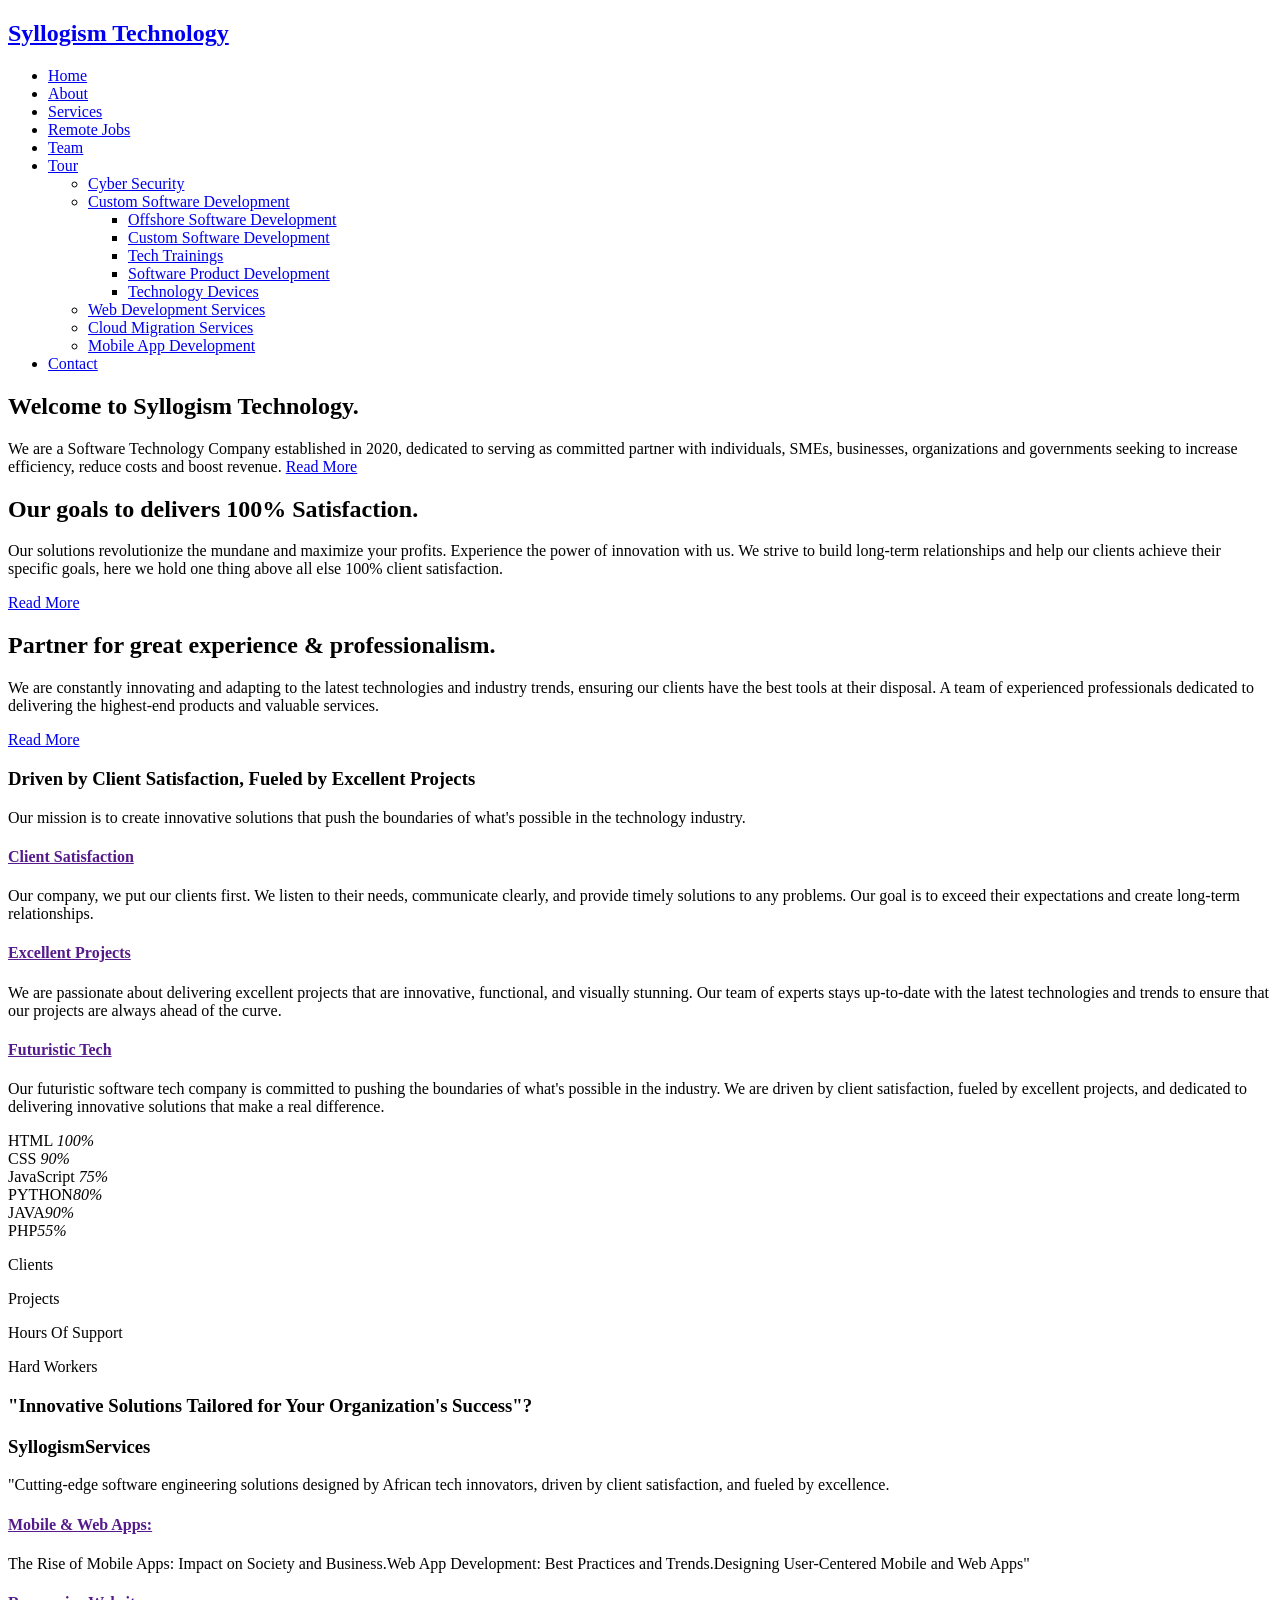
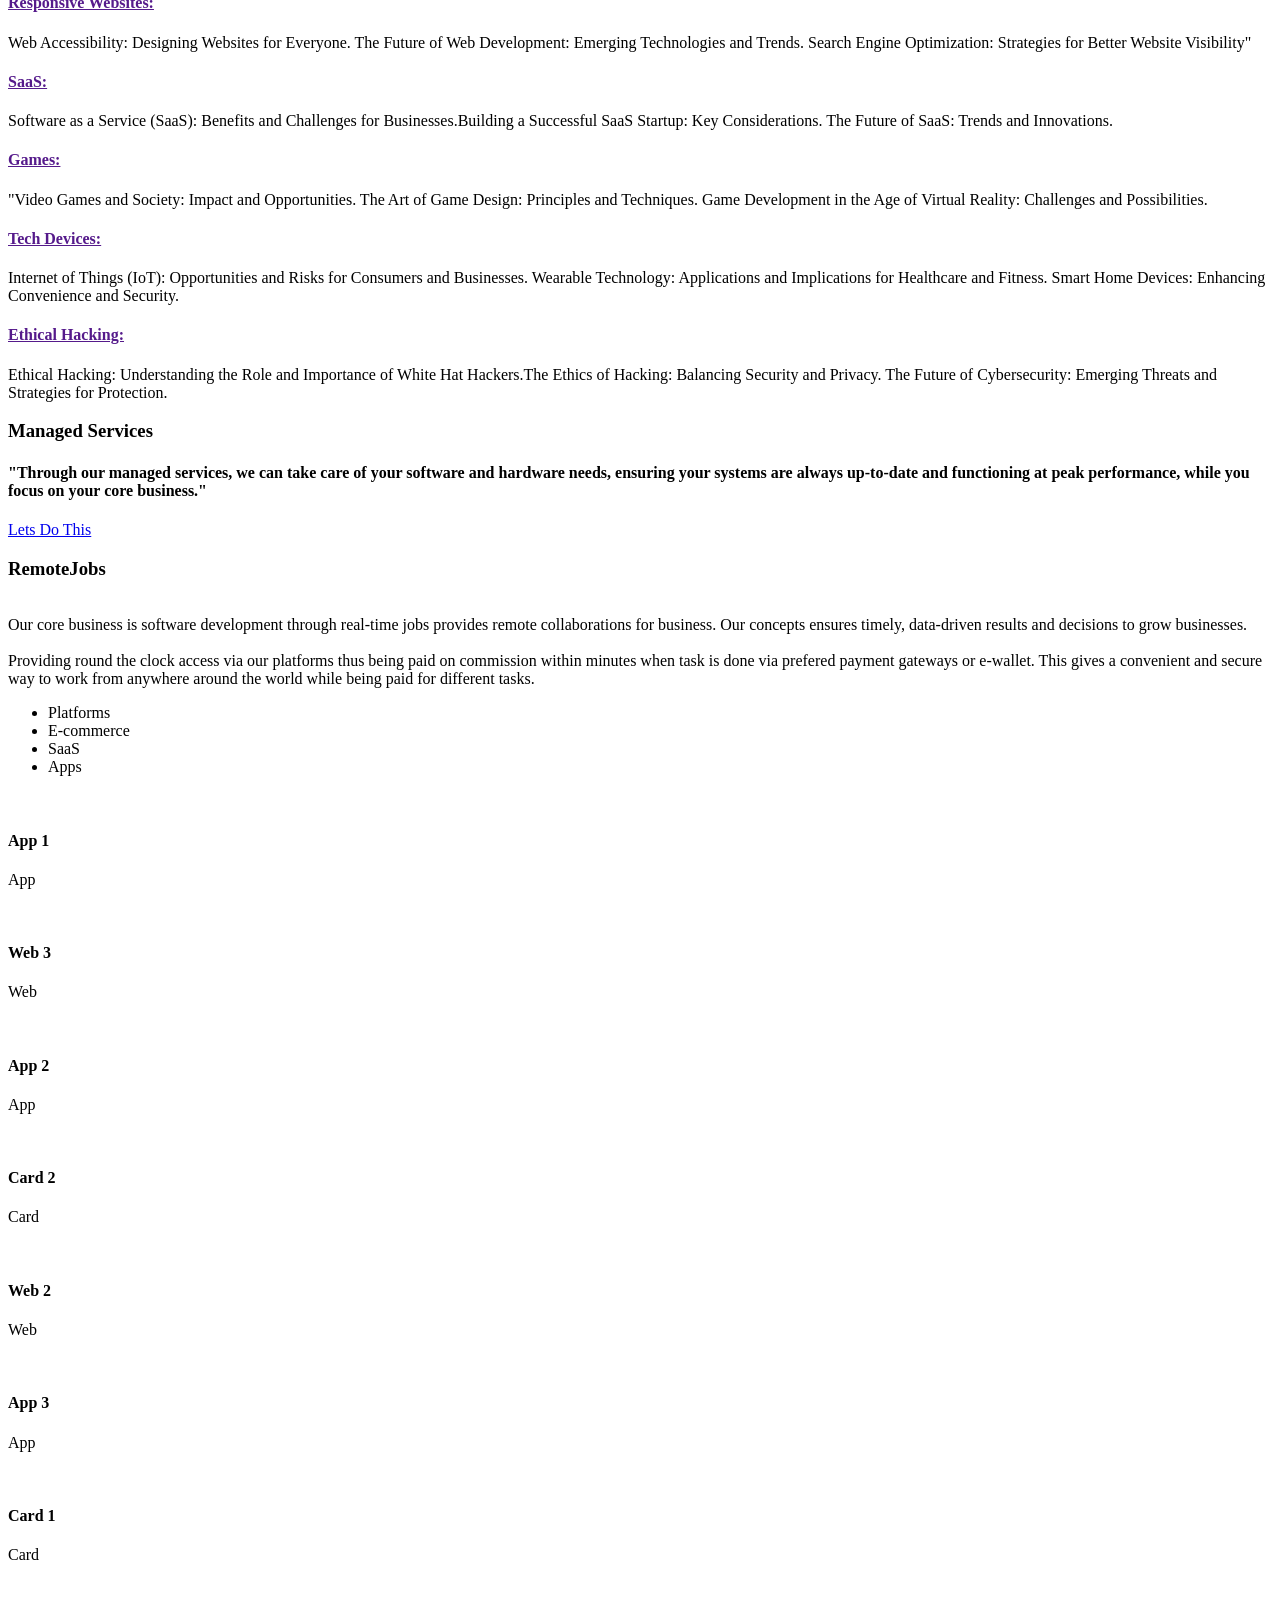
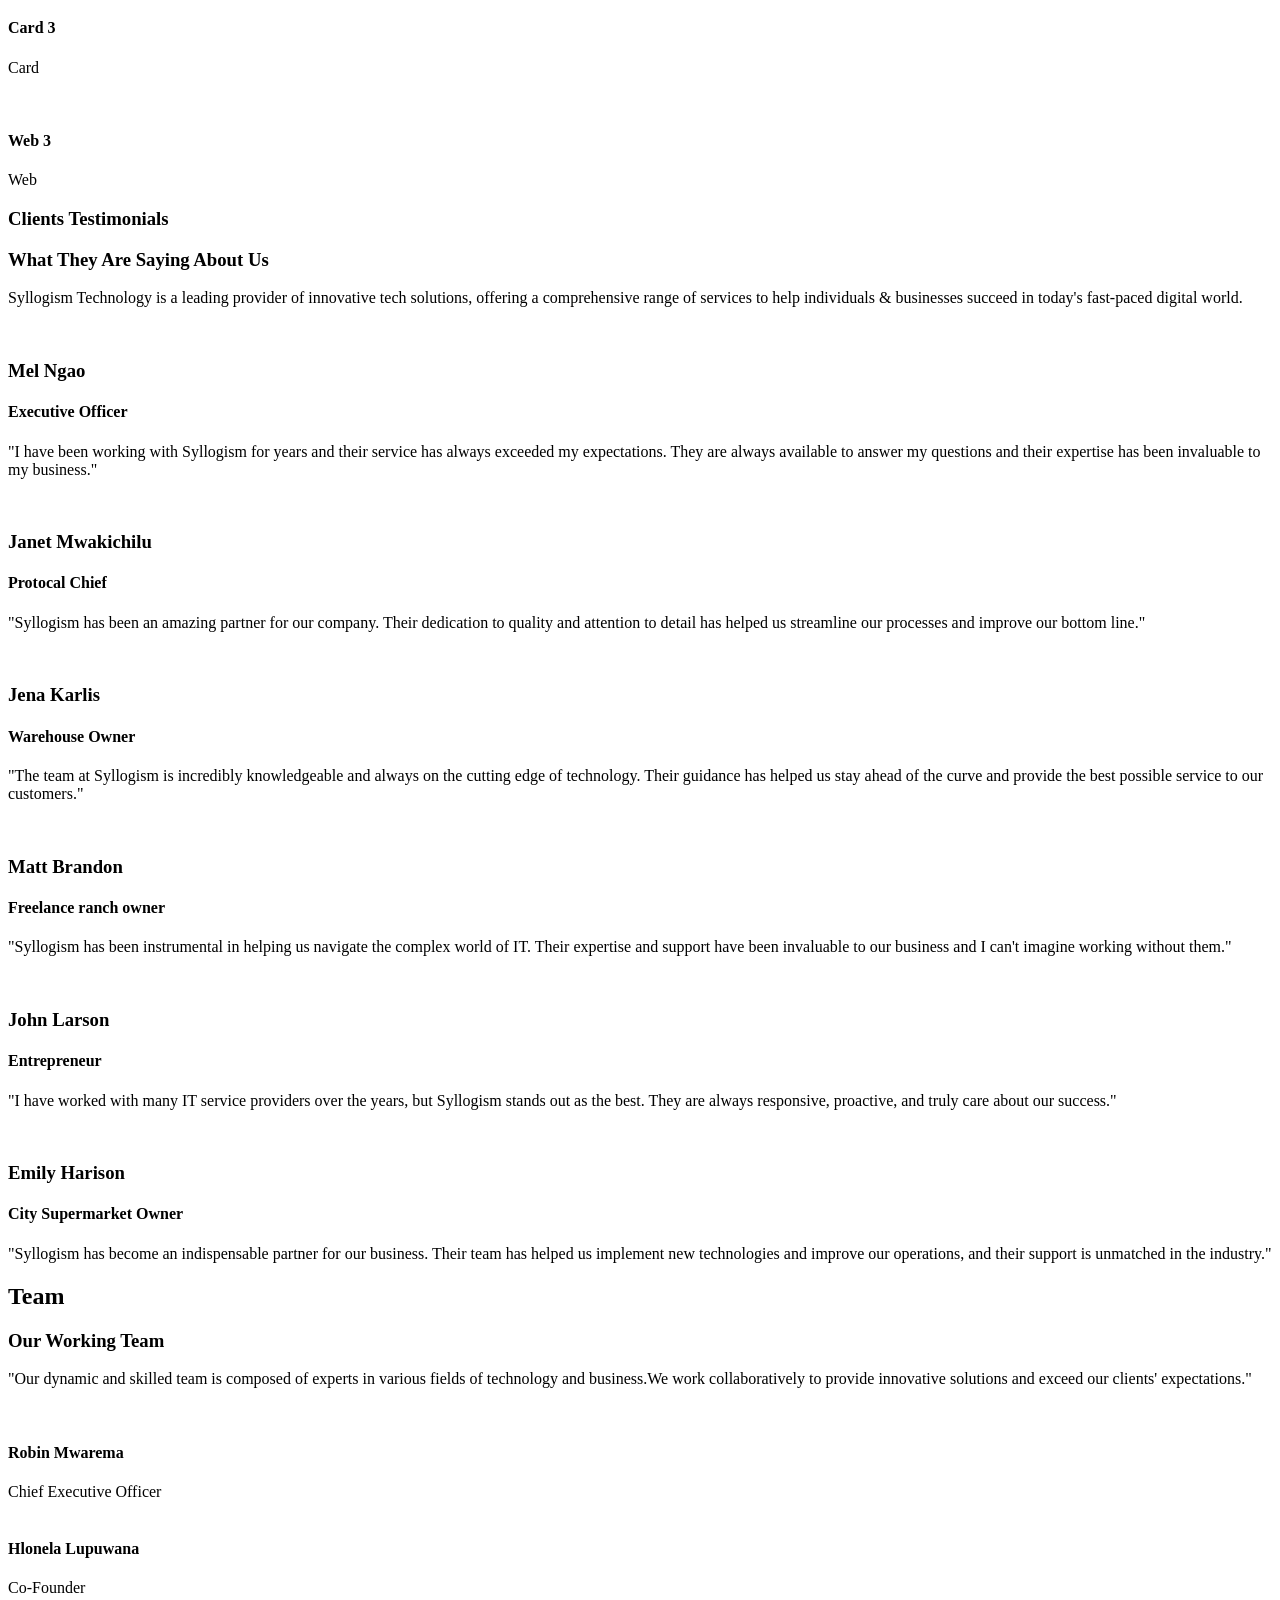
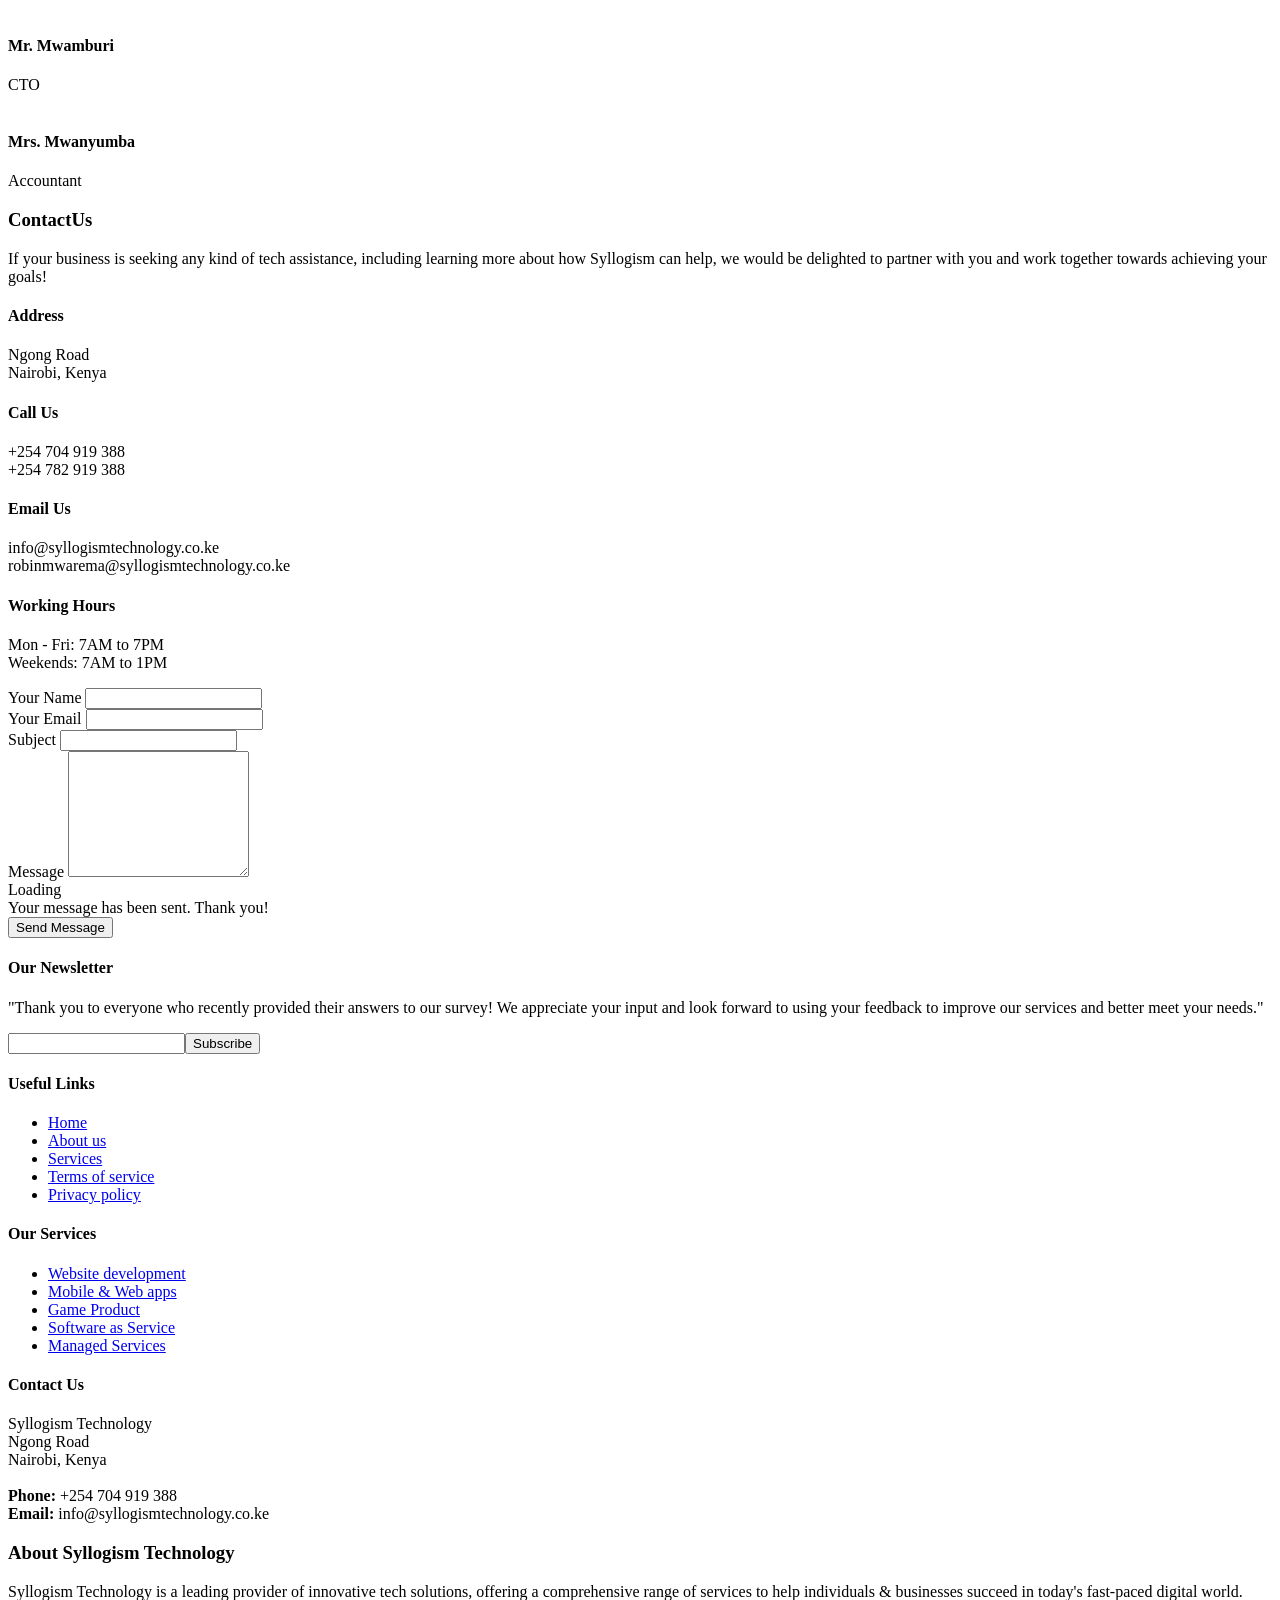
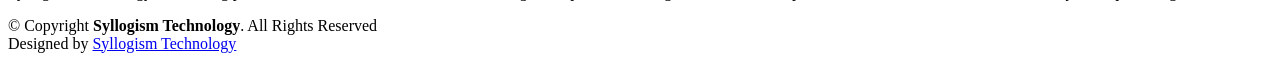
==== index.html @ 2cb55b5b "Add files via upload" ====
<!DOCTYPE html>
<html lang="en">

<head>
  <meta charset="utf-8">
  <meta content="width=device-width, initial-scale=1.0" name="viewport">

  <title>Syllogism Technology</title>
  <meta content="" name="description">
  <meta content="" name="keywords">

  <!-- Favicons -->
  <link href="assets/img/favicon.png" rel="icon">
  <link href="assets/img/apple-touch-icon.png" rel="apple-touch-icon">

  <!-- Google Fonts -->
  <link href="https://fonts.googleapis.com/css?family=Open+Sans:300,300i,400,400i,600,600i,700,700i|Raleway:300,300i,400,400i,500,500i,600,600i,700,700i|Poppins:300,300i,400,400i,500,500i,600,600i,700,700i" rel="stylesheet">

  <!-- Vendor CSS Files -->
  <link href="assets/vendor/animate.css/animate.min.css" rel="stylesheet">
  <link href="assets/vendor/bootstrap/css/bootstrap.min.css" rel="stylesheet">
  <link href="assets/vendor/bootstrap-icons/bootstrap-icons.css" rel="stylesheet">
  <link href="assets/vendor/boxicons/css/boxicons.min.css" rel="stylesheet">
  <link href="assets/vendor/glightbox/css/glightbox.min.css" rel="stylesheet">
  <link href="assets/vendor/remixicon/remixicon.css" rel="stylesheet">
  <link href="assets/vendor/swiper/swiper-bundle.min.css" rel="stylesheet">

  <!-- Template Main CSS File -->
  <link href="assets/css/style.css" rel="stylesheet">

  <!-- =======================================================
  * Template Name: Syllogism Technology
  * Updated: Mar 10 2023 with Bootstrap v5.2.3
  * Template URL: https://bootstrapmade.com/hidayah-free-simple-html-template-for-corporate/
  * Author: BootstrapMade.com
  * License: https://bootstrapmade.com/license/
  ======================================================== -->
</head>

<body>

  <!-- ======= Header ======= -->
  <header id="header" class="fixed-top header-inner-pages">
    <div class="container d-flex align-items-center justify-content-between">

      <h2 class="logo"><a href="index.html">Syllogism Technology</a></h2>
      <!-- Uncomment below if you prefer to use an image logo -->
      <!-- <a href="index.html" class="logo"><img src="assets/img/logo.png" alt="" class="img-fluid"></a>-->

      <nav id="navbar" class="navbar">
        <ul>
          <li><a class="nav-link scrollto active" href="#hero">Home</a></li>
          <li><a class="nav-link scrollto" href="#about">About</a></li>
          <li><a class="nav-link scrollto" href="#services">Services</a></li>
          <li><a class="nav-link  scrollto" href="#remote_jobs">Remote Jobs</a></li>
          <li><a class="nav-link scrollto" href="#team">Team</a></li>
          <li class="dropdown"><a href="#"><span>Tour</span> <i class="bi bi-chevron-down"></i></a>
            <ul>
              <li><a href="#">Cyber Security</a></li>
              <li class="dropdown"><a href="#"><span>Custom Software Development</span> <i class="bi bi-chevron-bar-left"></i></a>
                <ul>
                  <li><a href="#">Offshore Software Development</a></li>
                  <li><a href="#">Custom Software Development</a></li>
                  <li><a href="#">Tech Trainings</a></li>
                  <li><a href="#">Software Product Development</a></li>
                  <li><a href="#">Technology Devices</a></li>
                </ul>
              </li>
              <li><a href="#">Web Development Services</a></li>
              <li><a href="#">Cloud Migration Services</a></li>
              <li><a href="#">Mobile App Development</a></li>
            </ul>
          </li>
          <li><a class="nav-link scrollto" href="#contact">Contact</a></li>
        </ul>
        <i class="bi bi-list mobile-nav-toggle"></i>
      </nav><!-- .navbar -->

    </div>
  </header><!-- End Header -->

  <!-- ======= Hero Section ======= -->
  <section id="hero">
    <div id="heroCarousel" data-bs-interval="5000" class="carousel slide carousel-fade" data-bs-ride="carousel">

      <ol class="carousel-indicators" id="hero-carousel-indicators"></ol>

      <div class="carousel-inner" role="listbox">

        <!-- Slide 1 -->
        <div class="carousel-item active" style="background-image: url(assets/img/slide/slide-1.jpg)">
          <div class="carousel-container">
            <div class="container">
              <h2 class="animated fadeInDown">Welcome to Syllogism Technology.</h2>
              <p class="animated fadeInUp">We are a Software Technology Company established in 2020, dedicated to serving as committed partner with individuals, SMEs, businesses, organizations and governments seeking to increase efficiency, reduce costs and boost revenue.
              <a href="#about" class="btn-get-started animated fadeInUp scrollto">Read More</a>
            </div>
          </div>
        </div>

        <!-- Slide 2 -->
        <div class="carousel-item" style="background-image: url(assets/img/slide/slide-2.jpg)">
          <div class="carousel-container">
            <div class="container">
              <h2 class="animated fadeInDown">Our goals to delivers 100% Satisfaction.</h2>
              <p class="animated fadeInUp">Our solutions revolutionize the mundane and maximize your profits. Experience the power of innovation with us. We strive to build long-term relationships and help our clients achieve their specific goals, here we hold one thing above all else 100% client satisfaction.
              </p></p>
              <a href="#about" class="btn-get-started animated fadeInUp scrollto">Read More</a>
            </div>
          </div>
        </div>

        <!-- Slide 3 -->
        <div class="carousel-item" style="background-image: url(assets/img/slide/slide-3.jpg)">
          <div class="carousel-container">
            <div class="container">
              <h2 class="animated fadeInDown">Partner for great experience & professionalism.</h2>
              <p class="animated fadeInUp">We are constantly innovating and adapting to the latest technologies and industry trends, ensuring our clients have the best tools at their disposal. A team of experienced professionals dedicated to delivering the highest-end products and valuable services.
              </p>
              <a href="#about" class="btn-get-started animated fadeInUp scrollto">Read More</a>
            </div>
          </div>
        </div>

      </div>

      <a class="carousel-control-prev" href="#heroCarousel" role="button" data-bs-slide="prev">
        <span class="carousel-control-prev-icon bi bi-chevron-left" aria-hidden="true"></span>
      </a>
      <a class="carousel-control-next" href="#heroCarousel" role="button" data-bs-slide="next">
        <span class="carousel-control-next-icon bi bi-chevron-right" aria-hidden="true"></span>
      </a>

    </div>
  </section><!-- End Hero -->

  <main id="main">

    <!-- ======= About Section ======= -->
    <section id="about" class="about">
      <div class="container-fluid">

        <div class="row justify-content-center">
          <div class="col-xl-5 col-lg-6 video-box d-flex justify-content-center align-items-stretch position-relative">
            <a href="https://www.youtube.com/watch?v=wAmbDCJocJM" class="glightbox play-btn mb-4"></a>
          </div>

          <div class="col-xl-5 col-lg-6 icon-boxes d-flex flex-column align-items-stretch justify-content-center py-5 px-lg-5">
            <h3>Driven by Client Satisfaction, Fueled by Excellent Projects</h3>
            <p>Our mission is to create innovative solutions that push the boundaries of what's possible in the technology industry.</p>

            <div class="icon-box">
              <div class="icon"><i class="bx bx-fingerprint"></i></div>
              <h4 class="title"><a href="">Client Satisfaction</a></h4>
              <p class="description"> Our company, we put our clients first. We listen to their needs, communicate clearly, and provide timely solutions to any problems. Our goal is to exceed their expectations and create long-term relationships.</p>
            </div>

            <div class="icon-box">
              <div class="icon"><i class="bx bx-gift"></i></div>
              <h4 class="title"><a href="">Excellent Projects</a></h4>
              <p class="description">We are passionate about delivering excellent projects that are innovative, functional, and visually stunning. Our team of experts stays up-to-date with the latest technologies and trends to ensure that our projects are always ahead of the curve.</p>
            </div>

            <div class="icon-box">
              <div class="icon"><i class="bx bx-atom"></i></div>
              <h4 class="title"><a href="">Futuristic Tech</a></h4>
              <p class="description">Our futuristic software tech company is committed to pushing the boundaries of what's possible in the industry. We are driven by client satisfaction, fueled by excellent projects, and dedicated to delivering innovative solutions that make a real difference.</p>
            </div>

          </div>
        </div>

      </div>
    </section><!-- End About Section -->

    <!-- ======= Skills Section ======= -->
    <section id="skills" class="skills">
      <div class="container-fluid">

        <div class="row justify-content-center skills-content">

          <div class="col-xl-5 col-lg-6">

            <div class="progress">
              <span class="skill">HTML <i class="val">100%</i></span>
              <div class="progress-bar-wrap">
                <div class="progress-bar" role="progressbar" aria-valuenow="100" aria-valuemin="0" aria-valuemax="100"></div>
              </div>
            </div>

            <div class="progress">
              <span class="skill">CSS <i class="val">90%</i></span>
              <div class="progress-bar-wrap">
                <div class="progress-bar" role="progressbar" aria-valuenow="90" aria-valuemin="0" aria-valuemax="100"></div>
              </div>
            </div>

            <div class="progress">
              <span class="skill">JavaScript <i class="val">75%</i></span>
              <div class="progress-bar-wrap">
                <div class="progress-bar" role="progressbar" aria-valuenow="75" aria-valuemin="0" aria-valuemax="100"></div>
              </div>
            </div>

          </div>

          <div class="col-xl-5 col-lg-6">

            <div class="progress">
              <span class="skill">PYTHON<i class="val">80%</i></span>
              <div class="progress-bar-wrap">
                <div class="progress-bar" role="progressbar" aria-valuenow="80" aria-valuemin="0" aria-valuemax="100"></div>
              </div>
            </div>

            <div class="progress">
              <span class="skill">JAVA<i class="val">90%</i></span>
              <div class="progress-bar-wrap">
                <div class="progress-bar" role="progressbar" aria-valuenow="90" aria-valuemin="0" aria-valuemax="100"></div>
              </div>
            </div>

            <div class="progress">
              <span class="skill">PHP<i class="val">55%</i></span>
              <div class="progress-bar-wrap">
                <div class="progress-bar" role="progressbar" aria-valuenow="55" aria-valuemin="0" aria-valuemax="100"></div>
              </div>
            </div>

          </div>

        </div>

      </div>
    </section><!-- End Skills Section -->

    <!-- ======= Counts Section ======= -->
    <section id="counts" class="counts section-bg">
      <div class="container-fluid">

        <div class="row counters">

          <div class="col-lg-3 col-6 text-center">
            <span data-purecounter-start="0" data-purecounter-end="35" data-purecounter-duration="1" class="purecounter"></span>
            <p>Clients</p>
          </div>

          <div class="col-lg-3 col-6 text-center">
            <span data-purecounter-start="0" data-purecounter-end="35" data-purecounter-duration="1" class="purecounter"></span>
            <p>Projects</p>
          </div>

          <div class="col-lg-3 col-6 text-center">
            <span data-purecounter-start="0" data-purecounter-end="87K+" data-purecounter-duration="1" class="purecounter"></span>
            <p>Hours Of Support</p>
          </div>

          <div class="col-lg-3 col-6 text-center">
            <span data-purecounter-start="0" data-purecounter-end="15" data-purecounter-duration="1" class="purecounter"></span>
            <p>Hard Workers</p>
          </div>

        </div>

      </div>
    </section><!-- End Counts Section -->

    <!-- ======= Services Section ======= -->
    <section id="services" class="services">
      <div class="container-fluid">

        <div class="section-title">
          <h3>"Innovative Solutions Tailored for Your Organization's Success"?</h3>
          <h3>Syllogism<span>Services</span></h3>
          <p>"Cutting-edge software engineering solutions designed by African tech innovators, driven by client satisfaction, and fueled by excellence.</p>
        </div>

        <div class="row justify-content-center">
          <div class="col-xl-10">
            <div class="row">
              <div class="col-lg-4 col-md-6 icon-box">
                <div class="icon"><i class="ri-pie-chart-line"></i></div>
                <h4 class="title"><a href="">Mobile & Web Apps:</a></h4>
                <p class="description">The Rise of Mobile Apps: Impact on Society and Business.Web App Development: Best Practices and Trends.Designing User-Centered Mobile and Web Apps"</p>
              </div>
              <div class="col-lg-4 col-md-6 icon-box">
                <div class="icon"><i class="ri-stack-line"></i></div>
                <h4 class="title"><a href="">Responsive Websites:</a></h4>
                <p class="description">Web Accessibility: Designing Websites for Everyone. The Future of Web Development: Emerging Technologies and Trends. Search Engine Optimization: Strategies for Better Website Visibility"</p>
              </div>
              <div class="col-lg-4 col-md-6 icon-box">
                <div class="icon"><i class="ri-markup-line"></i></div>
                <h4 class="title"><a href="">SaaS:</a></h4>
                <p class="description">Software as a Service (SaaS): Benefits and Challenges for Businesses.Building a Successful SaaS Startup: Key Considerations. The Future of SaaS: Trends and Innovations.</p>
              </div>
              <div class="col-lg-4 col-md-6 icon-box">
                <div class="icon"><i class="ri-shape-line"></i></div>
                <h4 class="title"><a href="">Games:</a></h4>
                <p class="description">"Video Games and Society: Impact and Opportunities. The Art of Game Design: Principles and Techniques. Game Development in the Age of Virtual Reality: Challenges and Possibilities.</p>
              </div>
              <div class="col-lg-4 col-md-6 icon-box">
                <div class="icon"><i class="ri-fingerprint-line"></i></div>
                <h4 class="title"><a href="">Tech Devices:</a></h4>
                <p class="description">Internet of Things (IoT): Opportunities and Risks for Consumers and Businesses. Wearable Technology: Applications and Implications for Healthcare and Fitness. Smart Home Devices: Enhancing Convenience and Security.</p>
              </div>
              <div class="col-lg-4 col-md-6 icon-box">
                <div class="icon"><i class="ri-body-scan-line"></i></div>
                <h4 class="title"><a href="">Ethical Hacking:</a></h4>
                <p class="description">Ethical Hacking: Understanding the Role and Importance of White Hat Hackers.The Ethics of Hacking: Balancing Security and Privacy. The Future of Cybersecurity: Emerging Threats and Strategies for Protection.</p>
              </div>
            </div>
          </div>
        </div>

      </div>
    </section><!-- End Services Section -->

    <!-- ======= Cta Section ======= -->
    <section id="cta" class="cta">
      <div class="container">

        <div class="text-center">
          <h3>Managed Services</h3>
          <h4>
          <p>"Through our managed services, we can take care of your software and hardware needs, ensuring your systems are always up-to-date and functioning at peak performance, while you focus on your core business."</p>
          </h4>
          <a class="cta-btn" href="#">Lets Do This</a>
        </div>

      </div>
    </section><!-- End Cta Section -->

    <!-- ======= Portfolio Section ======= -->
    <section id="portfolio" class="portfolio">
      <div class="container-fluid">

        <div class="section-title">
          <h3></h3>
          <h3>Remote<span>Jobs</span></h3>
          <br>Our core business is software development through real-time jobs provides remote collaborations for business. Our concepts ensures timely, data-driven results and decisions to grow businesses.<br></br>Providing round the clock access via our platforms thus being paid on commission within minutes when task is done via prefered payment gateways or e-wallet. This gives a convenient and secure way to work from anywhere around the world while being paid for different tasks.</p>
        </div>

        <div class="row">
          <div class="col-lg-12 d-flex justify-content-center">
            <ul id="portfolio-flters">
              <li data-filter="*" class="filter-active">Platforms</li>
              <li data-filter=".filter-app">E-commerce</li>
              <li data-filter=".filter-card">SaaS</li>
              <li data-filter=".filter-web">Apps</li>
            </ul>
          </div>
        </div>

        <div class="row portfolio-container justify-content-center">

          <div class="col-xl-10">
            <div class="row">

              <div class="col-xl-3 col-lg-4 col-md-6 portfolio-item filter-app">
                <div class="portfolio-wrap">
                  <img src="assets/img/portfolio/portfolio-1.jpg" class="img-fluid" alt="">
                  <div class="portfolio-info">
                    <h4>App 1</h4>
                    <p>App</p>
                    <div class="portfolio-links">
                      <a href="assets/img/portfolio/portfolio-1.jpg" data-gallery="portfolioGallery" class="portfolio-lightbox" title="App 1"><i class="bx bx-plus"></i></a>
                      <a href="portfolio-details.html" title="More Details"><i class="bx bx-link"></i></a>
                    </div>
                  </div>
                </div>
              </div><!-- End portfolio item -->

              <div class="col-xl-3 col-lg-4 col-md-6 portfolio-item filter-web">
                <div class="portfolio-wrap">
                  <img src="assets/img/portfolio/portfolio-2.jpg" class="img-fluid" alt="">
                  <div class="portfolio-info">
                    <h4>Web 3</h4>
                    <p>Web</p>
                    <div class="portfolio-links">
                      <a href="assets/img/portfolio/portfolio-2.jpg" data-gallery="portfolioGallery" class="portfolio-lightbox" title="Web 3"><i class="bx bx-plus"></i></a>
                      <a href="portfolio-details.html" title="More Details"><i class="bx bx-link"></i></a>
                    </div>
                  </div>
                </div>
              </div><!-- End portfolio item -->

              <div class="col-xl-3 col-lg-4 col-md-6 portfolio-item filter-app">
                <div class="portfolio-wrap">
                  <img src="assets/img/portfolio/portfolio-3.jpg" class="img-fluid" alt="">
                  <div class="portfolio-info">
                    <h4>App 2</h4>
                    <p>App</p>
                    <div class="portfolio-links">
                      <a href="assets/img/portfolio/portfolio-3.jpg" data-gallery="portfolioGallery" class="portfolio-lightbox" title="App 2"><i class="bx bx-plus"></i></a>
                      <a href="portfolio-details.html" title="More Details"><i class="bx bx-link"></i></a>
                    </div>
                  </div>
                </div>
              </div><!-- End portfolio item -->

              <div class="col-xl-3 col-lg-4 col-md-6 portfolio-item filter-card">
                <div class="portfolio-wrap">
                  <img src="assets/img/portfolio/portfolio-4.jpg" class="img-fluid" alt="">
                  <div class="portfolio-info">
                    <h4>Card 2</h4>
                    <p>Card</p>
                    <div class="portfolio-links">
                      <a href="assets/img/portfolio/portfolio-4.jpg" data-gallery="portfolioGallery" class="portfolio-lightbox" title="Card 2"><i class="bx bx-plus"></i></a>
                      <a href="portfolio-details.html" title="More Details"><i class="bx bx-link"></i></a>
                    </div>
                  </div>
                </div>
              </div><!-- End portfolio item -->

              <div class="col-xl-3 col-lg-4 col-md-6 portfolio-item filter-web">
                <div class="portfolio-wrap">
                  <img src="assets/img/portfolio/portfolio-5.jpg" class="img-fluid" alt="">
                  <div class="portfolio-info">
                    <h4>Web 2</h4>
                    <p>Web</p>
                    <div class="portfolio-links">
                      <a href="assets/img/portfolio/portfolio-5.jpg" data-gallery="portfolioGallery" class="portfolio-lightbox" title="Web 2"><i class="bx bx-plus"></i></a>
                      <a href="portfolio-details.html" title="More Details"><i class="bx bx-link"></i></a>
                    </div>
                  </div>
                </div>
              </div><!-- End portfolio item -->

              <div class="col-xl-3 col-lg-4 col-md-6 portfolio-item filter-app">
                <div class="portfolio-wrap">
                  <img src="assets/img/portfolio/portfolio-6.jpg" class="img-fluid" alt="">
                  <div class="portfolio-info">
                    <h4>App 3</h4>
                    <p>App</p>
                    <div class="portfolio-links">
                      <a href="assets/img/portfolio/portfolio-6.jpg" data-gallery="portfolioGallery" class="portfolio-lightbox" title="App 3"><i class="bx bx-plus"></i></a>
                      <a href="portfolio-details.html" title="More Details"><i class="bx bx-link"></i></a>
                    </div>
                  </div>
                </div>
              </div><!-- End portfolio item -->

              <div class="col-xl-3 col-lg-4 col-md-6 portfolio-item filter-card">
                <div class="portfolio-wrap">
                  <img src="assets/img/portfolio/portfolio-7.jpg" class="img-fluid" alt="">
                  <div class="portfolio-info">
                    <h4>Card 1</h4>
                    <p>Card</p>
                    <div class="portfolio-links">
                      <a href="assets/img/portfolio/portfolio-7.jpg" data-gallery="portfolioGallery" class="portfolio-lightbox" title="Card 1"><i class="bx bx-plus"></i></a>
                      <a href="portfolio-details.html" title="More Details"><i class="bx bx-link"></i></a>
                    </div>
                  </div>
                </div>
              </div><!-- End portfolio item -->

              <div class="col-xl-3 col-lg-4 col-md-6 portfolio-item filter-card">
                <div class="portfolio-wrap">
                  <img src="assets/img/portfolio/portfolio-8.jpg" class="img-fluid" alt="">
                  <div class="portfolio-info">
                    <h4>Card 3</h4>
                    <p>Card</p>
                    <div class="portfolio-links">
                      <a href="assets/img/portfolio/portfolio-8.jpg" data-gallery="portfolioGallery" class="portfolio-lightbox" title="Card 3"><i class="bx bx-plus"></i></a>
                      <a href="portfolio-details.html" title="More Details"><i class="bx bx-link"></i></a>
                    </div>
                  </div>
                </div>
              </div><!-- End portfolio item -->

              <div class="col-xl-3 col-lg-4 col-md-6 portfolio-item filter-web">
                <div class="portfolio-wrap">
                  <img src="assets/img/portfolio/portfolio-9.jpg" class="img-fluid" alt="">
                  <div class="portfolio-info">
                    <h4>Web 3</h4>
                    <p>Web</p>
                    <div class="portfolio-links">
                      <a href="assets/img/portfolio/portfolio-9.jpg" data-gallery="portfolioGallery" class="portfolio-lightbox" title="Web 3"><i class="bx bx-plus"></i></a>
                      <a href="portfolio-details.html" title="More Details"><i class="bx bx-link"></i></a>
                    </div>
                  </div>
                </div>
              </div><!-- End portfolio item -->

            </div>
          </div>

        </div>

      </div>
    </section><!-- End Portfolio Section -->

    <!-- ======= Testimonials Section ======= -->
    <section id="testimonials" class="testimonials section-bg">
      <div class="container-fluid">

        <div class="section-title">
          <h3>Clients Testimonials</h3>
          <h3>What They <span>Are Saying</span> About Us</h3>
          <p>Syllogism Technology is a leading provider of innovative tech solutions, offering a comprehensive range of services to help individuals & businesses succeed in today's fast-paced digital world.</p>
        </div>

        <div class="row justify-content-center">
          <div class="col-xl-10">

            <div class="row">

              <div class="col-lg-6">
                <div class="testimonial-item">
                  <img src="assets/img/testimonials/testimonials-1.jpg" class="testimonial-img" alt="">
                  <h3>Mel Ngao</h3>
                  <h4>Executive Officer</h4>
                  <p>
                    <i class="bx bxs-quote-alt-left quote-icon-left"></i>
                    "I have been working with Syllogism for years and their service has always exceeded my expectations. They are always available to answer my questions and their expertise has been invaluable to my business."
                  </p>
                </div>
              </div><!-- End testimonial-item -->

              <div class="col-lg-6">
                <div class="testimonial-item mt-4 mt-lg-0">
                  <img src="assets/img/testimonials/testimonials-2.jpg" class="testimonial-img" alt="">
                  <h3>Janet Mwakichilu</h3>
                  <h4>Protocal Chief</h4>
                  <p>
                    <i class="bx bxs-quote-alt-left quote-icon-left"></i>
                    "Syllogism has been an amazing partner for our company. Their dedication to quality and attention to detail has helped us streamline our processes and improve our bottom line."
                    <i class="bx bxs-quote-alt-right quote-icon-right"></i>
                  </p>
                </div>
              </div><!-- End testimonial-item -->

              <div class="col-lg-6">
                <div class="testimonial-item mt-4">
                  <img src="assets/img/testimonials/testimonials-3.jpg" class="testimonial-img" alt="">
                  <h3>Jena Karlis</h3>
                  <h4>Warehouse Owner</h4>
                  <p>
                    <i class="bx bxs-quote-alt-left quote-icon-left"></i>
                    "The team at Syllogism is incredibly knowledgeable and always on the cutting edge of technology. Their guidance has helped us stay ahead of the curve and provide the best possible service to our customers."
                    <i class="bx bxs-quote-alt-right quote-icon-right"></i>
                  </p>
                </div>
              </div><!-- End testimonial-item -->

              <div class="col-lg-6">
                <div class="testimonial-item mt-4">
                  <img src="assets/img/testimonials/testimonials-4.jpg" class="testimonial-img" alt="">
                  <h3>Matt Brandon</h3>
                  <h4>Freelance ranch owner</h4>
                  <p>
                    <i class="bx bxs-quote-alt-left quote-icon-left"></i>
                    "Syllogism has been instrumental in helping us navigate the complex world of IT. Their expertise and support have been invaluable to our business and I can't imagine working without them."
                    <i class="bx bxs-quote-alt-right quote-icon-right"></i>
                  </p>
                </div>
              </div><!-- End testimonial-item -->

              <div class="col-lg-6">
                <div class="testimonial-item mt-4">
                  <img src="assets/img/testimonials/testimonials-5.jpg" class="testimonial-img" alt="">
                  <h3>John Larson</h3>
                  <h4>Entrepreneur</h4>
                  <p>
                    <i class="bx bxs-quote-alt-left quote-icon-left"></i>
                    "I have worked with many IT service providers over the years, but Syllogism stands out as the best. They are always responsive, proactive, and truly care about our success."
                    <i class="bx bxs-quote-alt-right quote-icon-right"></i>
                  </p>
                </div>
              </div><!-- End testimonial-item -->

              <div class="col-lg-6">
                <div class="testimonial-item mt-4">
                  <img src="assets/img/testimonials/testimonials-6.jpg" class="testimonial-img" alt="">
                  <h3>Emily Harison</h3>
                  <h4>City Supermarket Owner</h4>
                  <p>
                    <i class="bx bxs-quote-alt-left quote-icon-left"></i>
                    "Syllogism has become an indispensable partner for our business. Their team has helped us implement new technologies and improve our operations, and their support is unmatched in the industry."
                    <i class="bx bxs-quote-alt-right quote-icon-right"></i>
                  </p>
                </div>
              </div><!-- End testimonial-item -->

            </div>
          </div>
        </div>

      </div>
    </section><!-- End Testimonials Section -->

    <!-- ======= Team Section ======= -->
    <section id="team" class="team">
      <div class="container-fluid">

        <div class="section-title">
          <h2>Team</h2>
          <h3>Our Working <span>Team</span></h3>
          <p>"Our dynamic and skilled team is composed of experts in various fields of technology and business.We work collaboratively to provide innovative solutions and exceed our clients' expectations."</p>
        </div>

        <div class="row justify-content-center">
          <div class="col-xl-10">
            <div class="row">

              <div class="col-xl-3 col-lg-4 col-md-6">
                <div class="member">
                  <img src="assets/img/team/team-1.jpg" class="img-fluid" alt="">
                  <div class="member-info">
                    <div class="member-info-content">
                      <h4>Robin Mwarema</h4>
                      <span>Chief Executive Officer</span>
                    </div>
                    <div class="social">
                      <a href=""><i class="bi bi-twitter"></i></a>
                      <a href=""><i class="bi bi-facebook"></i></a>
                      <a href=""><i class="bi bi-instagram"></i></a>
                      <a href=""><i class="bi bi-linkedin"></i></a>
                    </div>
                  </div>
                </div>
              </div> <!-- End Member Item -->

              <div class="col-xl-3 col-lg-4 col-md-6" data-wow-delay="0.1s">
                <div class="member">
                  <img src="assets/img/team/team-2.jpg" class="img-fluid" alt="">
                  <div class="member-info">
                    <div class="member-info-content">
                      <h4>Hlonela Lupuwana</h4>
                      <span>Co-Founder</span>
                    </div>
                    <div class="social">
                      <a href=""><i class="bi bi-twitter"></i></a>
                      <a href=""><i class="bi bi-facebook"></i></a>
                      <a href=""><i class="bi bi-instagram"></i></a>
                      <a href=""><i class="bi bi-linkedin"></i></a>
                    </div>
                  </div>
                </div>
              </div> <!-- End Member Item -->

              <div class="col-xl-3 col-lg-4 col-md-6" data-wow-delay="0.2s">
                <div class="member">
                  <img src="assets/img/team/team-3.jpg" class="img-fluid" alt="">
                  <div class="member-info">
                    <div class="member-info-content">
                      <h4>Mr. Mwamburi</h4>
                      <span>CTO</span>
                    </div>
                    <div class="social">
                      <a href=""><i class="bi bi-twitter"></i></a>
                      <a href=""><i class="bi bi-facebook"></i></a>
                      <a href=""><i class="bi bi-instagram"></i></a>
                      <a href=""><i class="bi bi-linkedin"></i></a>
                    </div>
                  </div>
                </div>
              </div> <!-- End Member Item -->

              <div class="col-xl-3 col-lg-4 col-md-6" data-wow-delay="0.3s">
                <div class="member">
                  <img src="assets/img/team/team-4.jpg" class="img-fluid" alt="">
                  <div class="member-info">
                    <div class="member-info-content">
                      <h4>Mrs. Mwanyumba</h4>
                      <span>Accountant</span>
                    </div>
                    <div class="social">
                      <a href=""><i class="bi bi-twitter"></i></a>
                      <a href=""><i class="bi bi-facebook"></i></a>
                      <a href=""><i class="bi bi-instagram"></i></a>
                      <a href=""><i class="bi bi-linkedin"></i></a>
                    </div>
                  </div>
                </div>
              </div> <!-- End Member Item -->

            </div>
          </div>
        </div>

      </div>
    </section><!-- End Team Section -->

    <!-- ======= Contact Section ======= -->
    <section id="contact" class="contact section-bg">
      <div class="container-fluid">

        <div class="section-title">
          <h3></h3>
          <h3>Contact<span>Us</span></h3>
          <p>If your business is seeking any kind of tech assistance, including learning more about how Syllogism can help, we would be delighted to partner with you and work together towards achieving your goals!</p>
        </div>

        <div class="row justify-content-center">
          <div class="col-xl-10">
            <div class="row">

              <div class="col-lg-6">

                <div class="row justify-content-center">

                  <div class="col-md-6 info d-flex flex-column align-items-stretch">
                    <i class="bx bx-map"></i>
                    <h4>Address</h4>
                    <p>Ngong Road<br>Nairobi, Kenya</p>
                  </div>
                  <div class="col-md-6 info d-flex flex-column align-items-stretch">
                    <i class="bx bx-phone"></i>
                    <h4>Call Us</h4>
                    <p>+254 704 919 388<br>+254 782 919 388</p>
                  </div>
                  <div class="col-md-6 info d-flex flex-column align-items-stretch">
                    <i class="bx bx-envelope"></i>
                    <h4>Email Us</h4>
                    <p>info@syllogismtechnology.co.ke<br>robinmwarema@syllogismtechnology.co.ke</p>
                  </div>
                  <div class="col-md-6 info d-flex flex-column align-items-stretch">
                    <i class="bx bx-time-five"></i>
                    <h4>Working Hours</h4>
                    <p>Mon - Fri: 7AM to 7PM<br>Weekends: 7AM to 1PM</p>
                  </div>

                </div>

              </div>

              <div class="col-lg-6">
                <form action="forms/contact.php" method="post" role="form" class="php-email-form">
                  <div class="row">
                    <div class="col-md-6 form-group">
                      <label for="name">Your Name</label>
                      <input type="text" name="name" class="form-control" id="name" required>
                    </div>
                    <div class="col-md-6 form-group mt-3 mt-md-0">
                      <label for="email">Your Email</label>
                      <input type="email" class="form-control" name="email" id="email" required>
                    </div>
                  </div>
                  <div class="form-group mt-3">
                    <label for="subject">Subject</label>
                    <input type="text" class="form-control" name="subject" id="subject" required>
                  </div>
                  <div class="form-group mt-3">
                    <label for="message">Message</label>
                    <textarea class="form-control" name="message" rows="8" required></textarea>
                  </div>
                  <div class="my-3">
                    <div class="loading">Loading</div>
                    <div class="error-message"></div>
                    <div class="sent-message">Your message has been sent. Thank you!</div>
                  </div>
                  <div class="text-center"><button type="submit">Send Message</button></div>
                </form>
              </div>

            </div>
          </div>
        </div>

      </div>
    </section><!-- End Contact Section -->

  </main><!-- End #main -->

  <!-- ======= Footer ======= -->
  <footer id="footer">

    <div class="footer-newsletter">
      <div class="container">
        <div class="row">
          <div class="col-lg-6">
            <h4>Our Newsletter</h4>
            <p>"Thank you to everyone who recently provided their answers to our survey! We appreciate your input and look forward to using your feedback to improve our services and better meet your needs."</p>
          </div>
          <div class="col-lg-6">
            <form action="" method="post">
              <input type="email" name="email"><input type="submit" value="Subscribe">
            </form>
          </div>
        </div>
      </div>
    </div>

    <div class="footer-top">
      <div class="container-fluid">
        <div class="row justify-content-center">
          <div class="col-xl-10">
            <div class="row">

              <div class="col-lg-3 col-md-6 footer-links">
                <h4>Useful Links</h4>
                <ul>
                  <li><i class="bx bx-chevron-right"></i> <a href="#">Home</a></li>
                  <li><i class="bx bx-chevron-right"></i> <a href="#">About us</a></li>
                  <li><i class="bx bx-chevron-right"></i> <a href="#">Services</a></li>
                  <li><i class="bx bx-chevron-right"></i> <a href="#">Terms of service</a></li>
                  <li><i class="bx bx-chevron-right"></i> <a href="#">Privacy policy</a></li>
                </ul>
              </div>

              <div class="col-lg-3 col-md-6 footer-links">
                <h4>Our Services</h4>
                <ul>
                  <li><i class="bx bx-chevron-right"></i> <a href="#">Website development</a></li>
                  <li><i class="bx bx-chevron-right"></i> <a href="#">Mobile & Web apps</a></li>
                  <li><i class="bx bx-chevron-right"></i> <a href="#">Game Product</a></li>
                  <li><i class="bx bx-chevron-right"></i> <a href="#">Software as Service</a></li>
                  <li><i class="bx bx-chevron-right"></i> <a href="#">Managed Services</a></li>
                </ul>
              </div>

              <div class="col-lg-3 col-md-6 footer-contact">
                <h4>Contact Us</h4>
                <p>
                  Syllogism Technology<br>
                  Ngong Road<br>
                  Nairobi, Kenya <br><br>
                  <strong>Phone:</strong> +254 704 919 388<br>
                  <strong>Email:</strong> info@syllogismtechnology.co.ke<br>
                </p>

              </div>

              <div class="col-lg-3 col-md-6 footer-info">
                <h3>About Syllogism Technology</h3>
                <p>Syllogism Technology is a leading provider of innovative tech solutions, offering a comprehensive range of services to help individuals & businesses succeed in today's fast-paced digital world.</p>
                <div class="social-links mt-3">
                  <a href="#" class="twitter"><i class="bx bxl-twitter"></i></a>
                  <a href="#" class="facebook"><i class="bx bxl-facebook"></i></a>
                  <a href="#" class="instagram"><i class="bx bxl-instagram"></i></a>
                  <a href="#" class="google-plus"><i class="bx bxl-skype"></i></a>
                  <a href="#" class="linkedin"><i class="bx bxl-linkedin"></i></a>
                </div>
              </div>

            </div>
          </div>
        </div>
      </div>
    </div>

    <div class="container">
      <div class="copyright">
        &copy; Copyright <strong><span>Syllogism Technology</span></strong>. All Rights Reserved
      </div>
      <div class="credits">
        <!-- All the links in the footer should remain intact. -->
        <!-- You can delete the links only if you purchased the pro version. -->
        <!-- Licensing information: https://bootstrapmade.com/license/ -->
        <!-- Purchase the pro version with working PHP/AJAX contact form: https://bootstrapmade.com/hidayah-free-simple-html-template-for-corporate/ -->
        Designed by <a href="https://bootstrapmade.com/">Syllogism Technology</a>
      </div>
    </div>
  </footer><!-- End Footer -->

  <div id="preloader"></div>
  <a href="#" class="back-to-top d-flex align-items-center justify-content-center"><i class="bi bi-arrow-up-short"></i></a>

  <!-- Vendor JS Files -->
  <script src="assets/vendor/purecounter/purecounter_vanilla.js"></script>
  <script src="assets/vendor/bootstrap/js/bootstrap.bundle.min.js"></script>
  <script src="assets/vendor/glightbox/js/glightbox.min.js"></script>
  <script src="assets/vendor/isotope-layout/isotope.pkgd.min.js"></script>
  <script src="assets/vendor/swiper/swiper-bundle.min.js"></script>
  <script src="assets/vendor/waypoints/noframework.waypoints.js"></script>
  <script src="assets/vendor/php-email-form/validate.js"></script>

  <!-- Template Main JS File -->
  <script src="assets/js/main.js"></script>

</body>

</html>
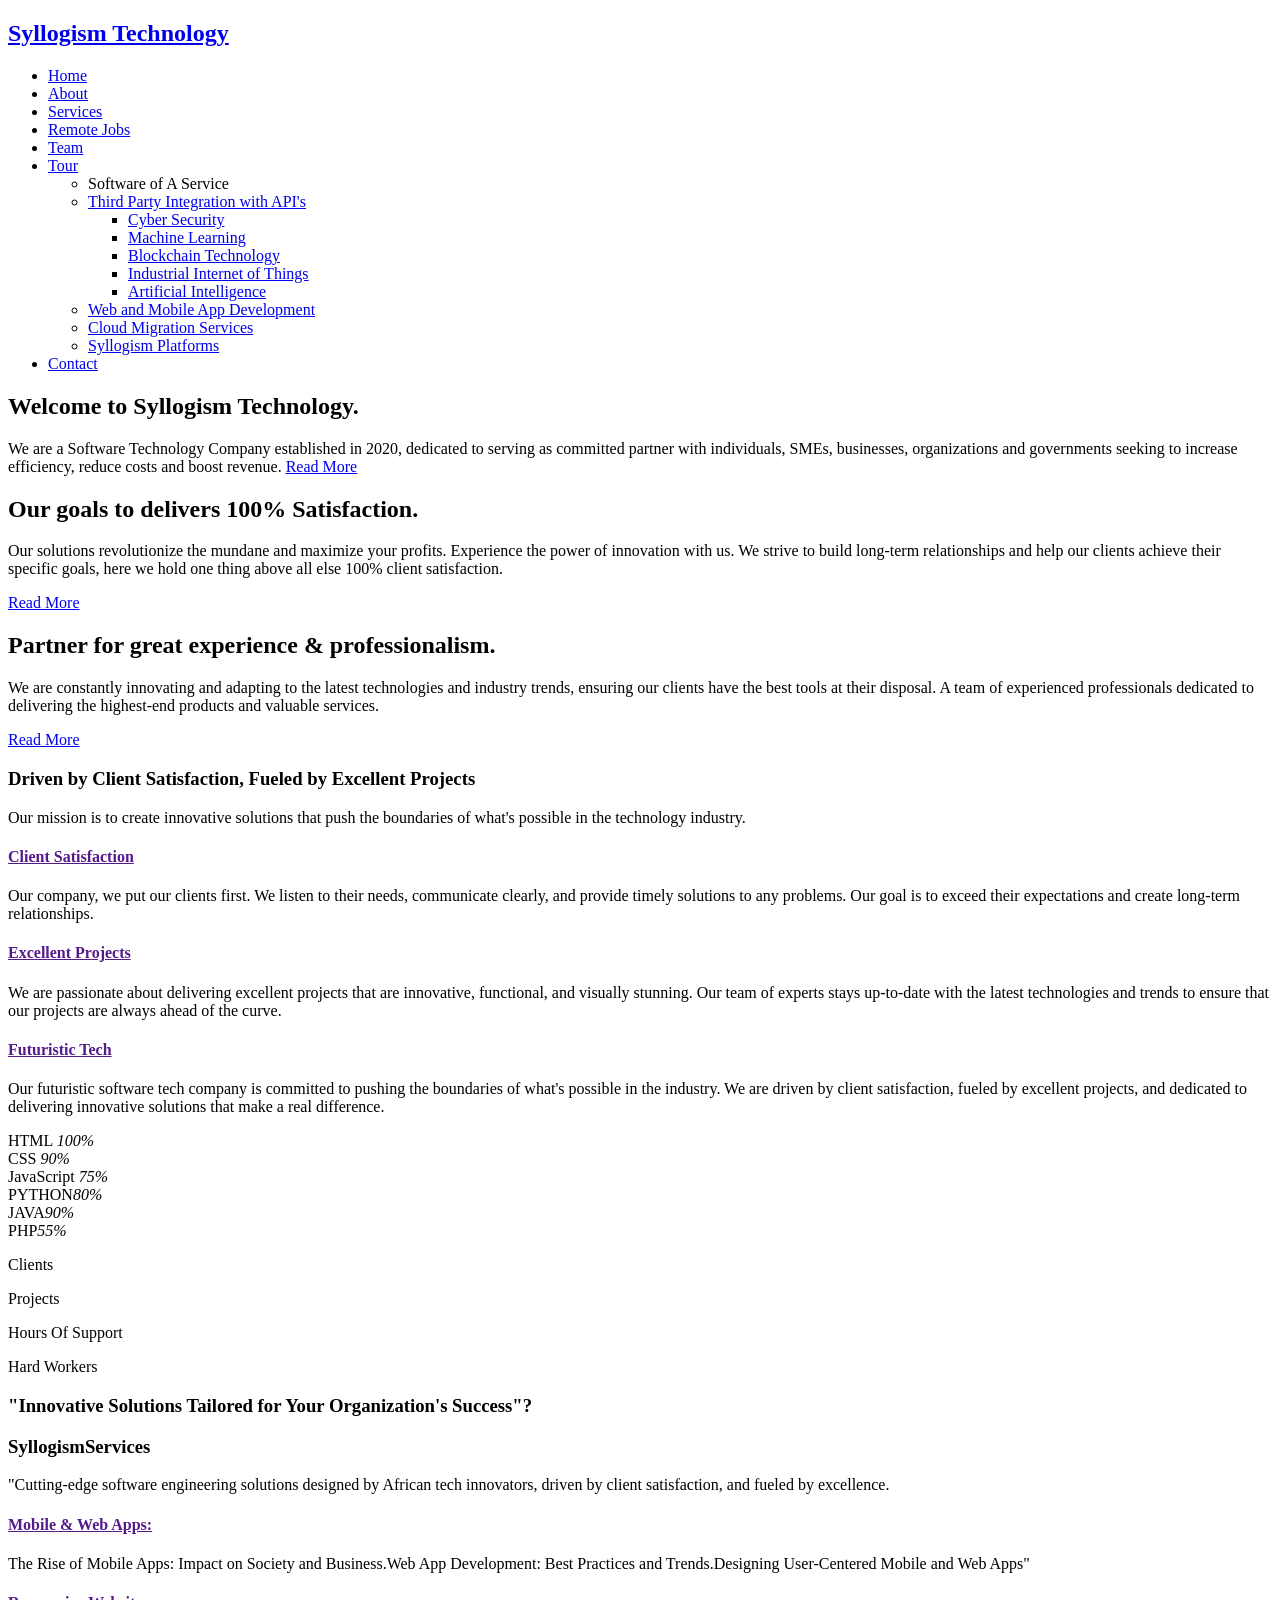
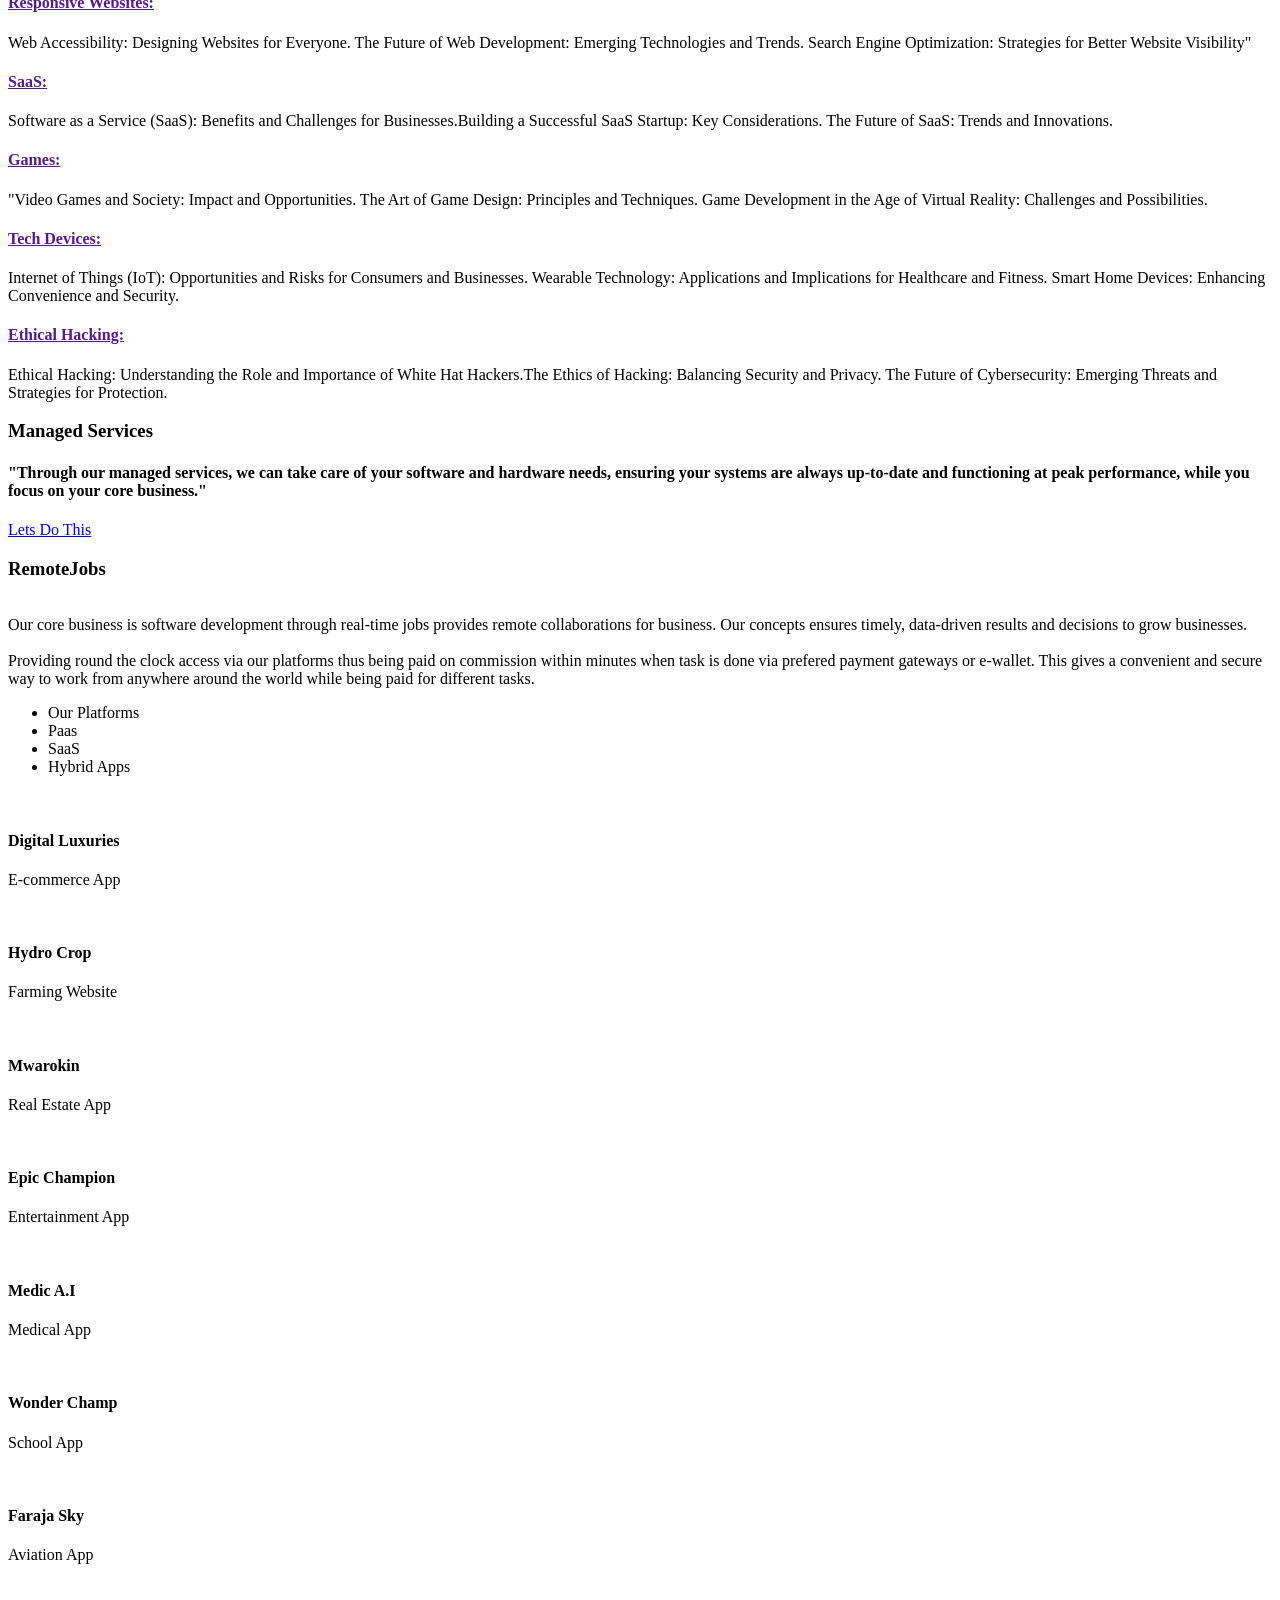
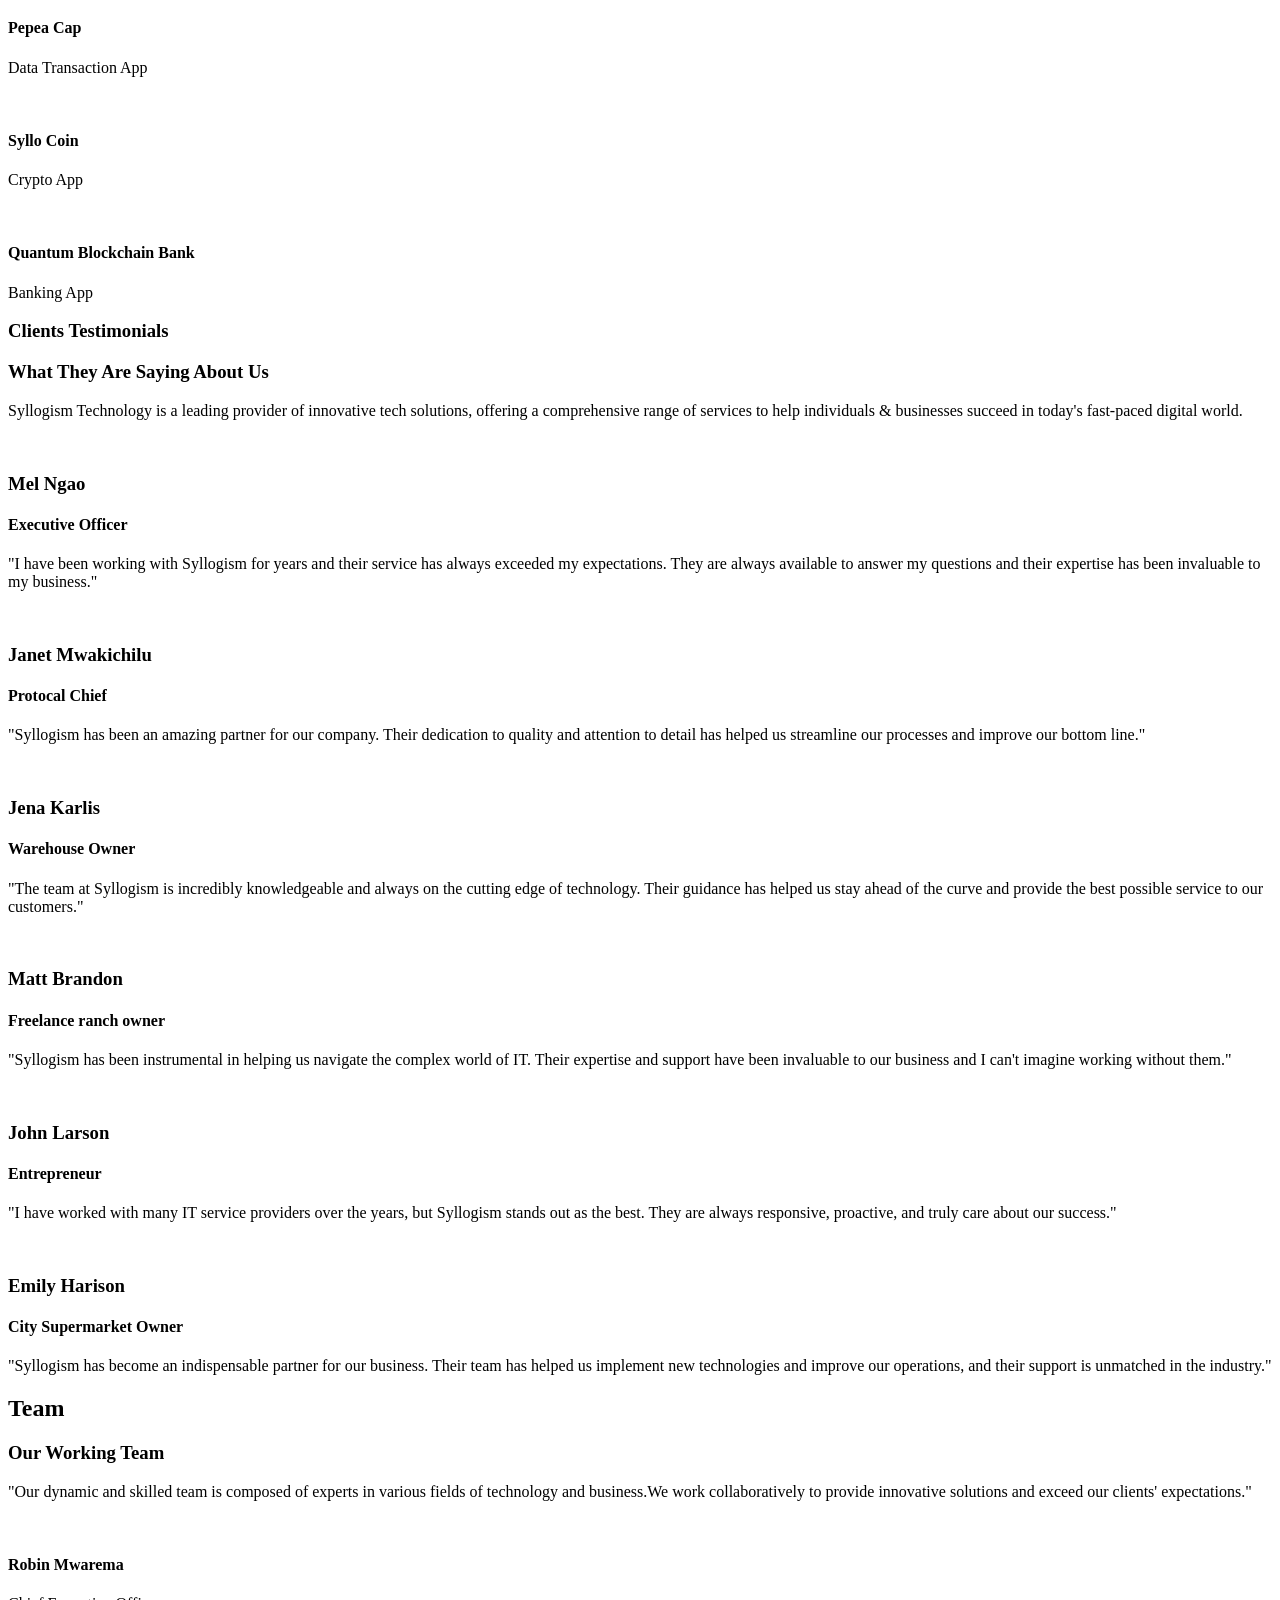
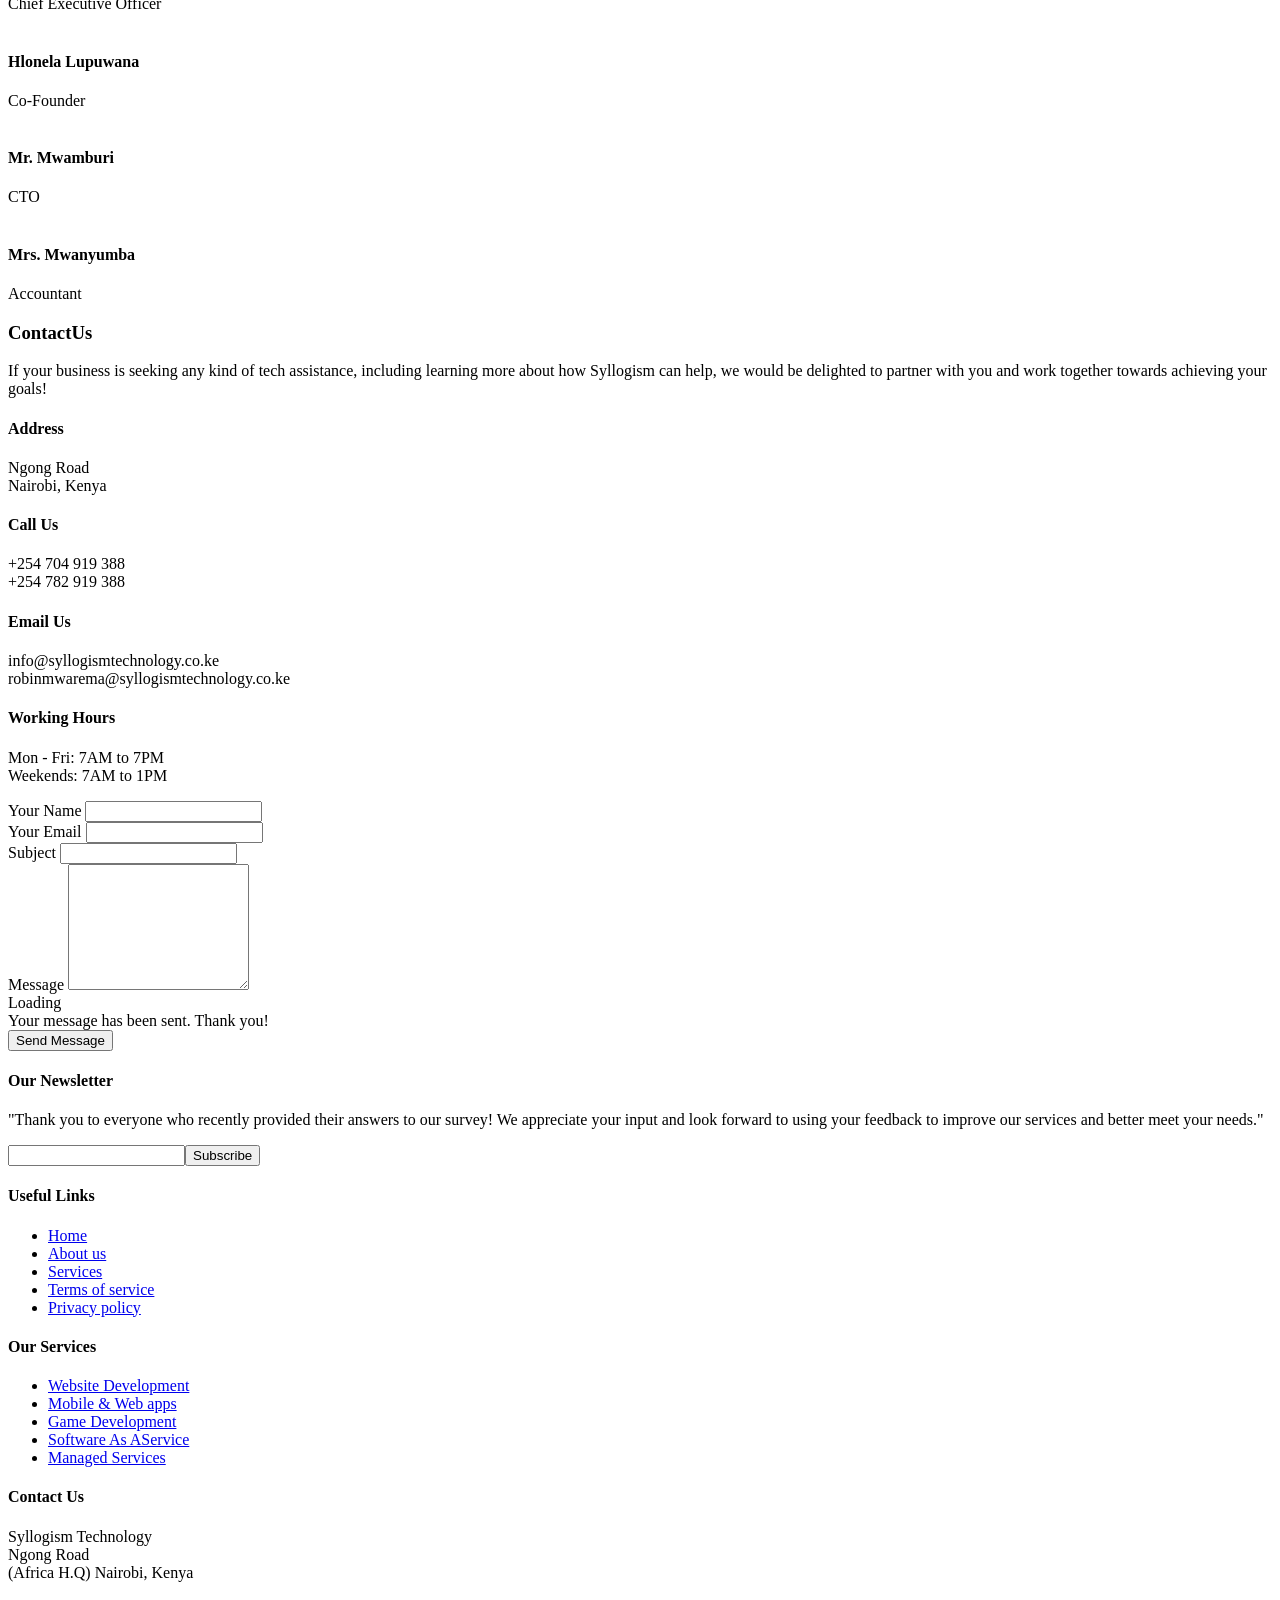
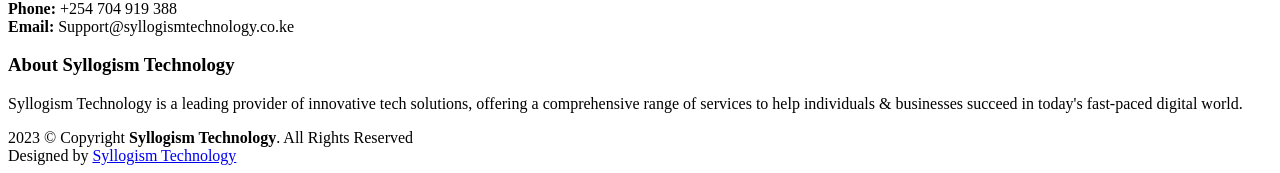
==== commit d381dc1e: "Syg Updates" ====
--- a/index.html
+++ b/index.html
@@ -56,19 +56,19 @@
           <li><a class="nav-link scrollto" href="#team">Team</a></li>
           <li class="dropdown"><a href="#"><span>Tour</span> <i class="bi bi-chevron-down"></i></a>
             <ul>
-              <li><a href="#">Cyber Security</a></li>
-              <li class="dropdown"><a href="#"><span>Custom Software Development</span> <i class="bi bi-chevron-bar-left"></i></a>
+              <li><a href="#"></a>Software of A Service</li>
+              <li class="dropdown"><a href="#"><span>Third Party Integration with API's</span> <i class="bi bi-chevron-bar-left"></i></a>
                 <ul>
-                  <li><a href="#">Offshore Software Development</a></li>
-                  <li><a href="#">Custom Software Development</a></li>
-                  <li><a href="#">Tech Trainings</a></li>
-                  <li><a href="#">Software Product Development</a></li>
-                  <li><a href="#">Technology Devices</a></li>
+                  <li><a href="#">Cyber Security</a></li>
+                  <li><a href="#">Machine Learning</a></li>
+                  <li><a href="#">Blockchain Technology</a></li>
+                  <li><a href="#">Industrial Internet of Things</a></li>
+                  <li><a href="#">Artificial Intelligence</a></li>
                 </ul>
               </li>
-              <li><a href="#">Web Development Services</a></li>
+              <li><a href="#">Web and Mobile App Development</a></li>
               <li><a href="#">Cloud Migration Services</a></li>
-              <li><a href="#">Mobile App Development</a></li>
+              <li><a href="#">Syllogism Platforms</a></li>
             </ul>
           </li>
           <li><a class="nav-link scrollto" href="#contact">Contact</a></li>
@@ -343,10 +343,10 @@
         <div class="row">
           <div class="col-lg-12 d-flex justify-content-center">
             <ul id="portfolio-flters">
-              <li data-filter="*" class="filter-active">Platforms</li>
-              <li data-filter=".filter-app">E-commerce</li>
+              <li data-filter="*" class="filter-active">Our Platforms</li>
+              <li data-filter=".filter-app">Paas</li>
               <li data-filter=".filter-card">SaaS</li>
-              <li data-filter=".filter-web">Apps</li>
+              <li data-filter=".filter-web">Hybrid Apps</li>
             </ul>
           </div>
         </div>
@@ -360,8 +360,8 @@
                 <div class="portfolio-wrap">
                   <img src="assets/img/portfolio/portfolio-1.jpg" class="img-fluid" alt="">
                   <div class="portfolio-info">
-                    <h4>App 1</h4>
-                    <p>App</p>
+                    <h4>Digital Luxuries</h4>
+                    <p>E-commerce App</p>
                     <div class="portfolio-links">
                       <a href="assets/img/portfolio/portfolio-1.jpg" data-gallery="portfolioGallery" class="portfolio-lightbox" title="App 1"><i class="bx bx-plus"></i></a>
                       <a href="portfolio-details.html" title="More Details"><i class="bx bx-link"></i></a>
@@ -374,8 +374,8 @@
                 <div class="portfolio-wrap">
                   <img src="assets/img/portfolio/portfolio-2.jpg" class="img-fluid" alt="">
                   <div class="portfolio-info">
-                    <h4>Web 3</h4>
-                    <p>Web</p>
+                    <h4>Hydro Crop</h4>
+                    <p>Farming Website</p>
                     <div class="portfolio-links">
                       <a href="assets/img/portfolio/portfolio-2.jpg" data-gallery="portfolioGallery" class="portfolio-lightbox" title="Web 3"><i class="bx bx-plus"></i></a>
                       <a href="portfolio-details.html" title="More Details"><i class="bx bx-link"></i></a>
@@ -388,8 +388,8 @@
                 <div class="portfolio-wrap">
                   <img src="assets/img/portfolio/portfolio-3.jpg" class="img-fluid" alt="">
                   <div class="portfolio-info">
-                    <h4>App 2</h4>
-                    <p>App</p>
+                    <h4>Mwarokin</h4>
+                    <p>Real Estate App</p>
                     <div class="portfolio-links">
                       <a href="assets/img/portfolio/portfolio-3.jpg" data-gallery="portfolioGallery" class="portfolio-lightbox" title="App 2"><i class="bx bx-plus"></i></a>
                       <a href="portfolio-details.html" title="More Details"><i class="bx bx-link"></i></a>
@@ -402,8 +402,8 @@
                 <div class="portfolio-wrap">
                   <img src="assets/img/portfolio/portfolio-4.jpg" class="img-fluid" alt="">
                   <div class="portfolio-info">
-                    <h4>Card 2</h4>
-                    <p>Card</p>
+                    <h4>Epic Champion</h4>
+                    <p>Entertainment App</p>
                     <div class="portfolio-links">
                       <a href="assets/img/portfolio/portfolio-4.jpg" data-gallery="portfolioGallery" class="portfolio-lightbox" title="Card 2"><i class="bx bx-plus"></i></a>
                       <a href="portfolio-details.html" title="More Details"><i class="bx bx-link"></i></a>
@@ -412,12 +412,26 @@
                 </div>
               </div><!-- End portfolio item -->
 
+              <div class="col-xl-3 col-lg-4 col-md-6 portfolio-item filter-card">
+                <div class="portfolio-wrap">
+                  <img src="assets/img/portfolio/portfolio-4.jpg" class="img-fluid" alt="">
+                  <div class="portfolio-info">
+                    <h4>Medic A.I</h4>
+                    <p>Medical App</p>
+                    <div class="portfolio-links">
+                      <a href="assets/img/portfolio/portfolio-4.jpg" data-gallery="portfolioGallery" class="portfolio-lightbox" title="Card 2"><i class="bx bx-plus"></i></a>
+                      <a href="portfolio-details.html" title="More Details"><i class="bx bx-link"></i></a>
+                    </div>
+                  </div>
+                </div>
+              </div><!-- End portfolio item -->
+
               <div class="col-xl-3 col-lg-4 col-md-6 portfolio-item filter-web">
                 <div class="portfolio-wrap">
                   <img src="assets/img/portfolio/portfolio-5.jpg" class="img-fluid" alt="">
                   <div class="portfolio-info">
-                    <h4>Web 2</h4>
-                    <p>Web</p>
+                    <h4>Wonder Champ</h4>
+                    <p>School App</p>
                     <div class="portfolio-links">
                       <a href="assets/img/portfolio/portfolio-5.jpg" data-gallery="portfolioGallery" class="portfolio-lightbox" title="Web 2"><i class="bx bx-plus"></i></a>
                       <a href="portfolio-details.html" title="More Details"><i class="bx bx-link"></i></a>
@@ -430,8 +444,8 @@
                 <div class="portfolio-wrap">
                   <img src="assets/img/portfolio/portfolio-6.jpg" class="img-fluid" alt="">
                   <div class="portfolio-info">
-                    <h4>App 3</h4>
-                    <p>App</p>
+                    <h4>Faraja Sky</h4>
+                    <p>Aviation App</p>
                     <div class="portfolio-links">
                       <a href="assets/img/portfolio/portfolio-6.jpg" data-gallery="portfolioGallery" class="portfolio-lightbox" title="App 3"><i class="bx bx-plus"></i></a>
                       <a href="portfolio-details.html" title="More Details"><i class="bx bx-link"></i></a>
@@ -444,8 +458,8 @@
                 <div class="portfolio-wrap">
                   <img src="assets/img/portfolio/portfolio-7.jpg" class="img-fluid" alt="">
                   <div class="portfolio-info">
-                    <h4>Card 1</h4>
-                    <p>Card</p>
+                    <h4>Pepea Cap</h4>
+                    <p>Data Transaction App</p>
                     <div class="portfolio-links">
                       <a href="assets/img/portfolio/portfolio-7.jpg" data-gallery="portfolioGallery" class="portfolio-lightbox" title="Card 1"><i class="bx bx-plus"></i></a>
                       <a href="portfolio-details.html" title="More Details"><i class="bx bx-link"></i></a>
@@ -458,8 +472,8 @@
                 <div class="portfolio-wrap">
                   <img src="assets/img/portfolio/portfolio-8.jpg" class="img-fluid" alt="">
                   <div class="portfolio-info">
-                    <h4>Card 3</h4>
-                    <p>Card</p>
+                    <h4>Syllo Coin</h4>
+                    <p>Crypto App</p>
                     <div class="portfolio-links">
                       <a href="assets/img/portfolio/portfolio-8.jpg" data-gallery="portfolioGallery" class="portfolio-lightbox" title="Card 3"><i class="bx bx-plus"></i></a>
                       <a href="portfolio-details.html" title="More Details"><i class="bx bx-link"></i></a>
@@ -472,8 +486,8 @@
                 <div class="portfolio-wrap">
                   <img src="assets/img/portfolio/portfolio-9.jpg" class="img-fluid" alt="">
                   <div class="portfolio-info">
-                    <h4>Web 3</h4>
-                    <p>Web</p>
+                    <h4>Quantum Blockchain Bank</h4>
+                    <p>Banking App</p>
                     <div class="portfolio-links">
                       <a href="assets/img/portfolio/portfolio-9.jpg" data-gallery="portfolioGallery" class="portfolio-lightbox" title="Web 3"><i class="bx bx-plus"></i></a>
                       <a href="portfolio-details.html" title="More Details"><i class="bx bx-link"></i></a>
@@ -802,22 +816,21 @@
               <div class="col-lg-3 col-md-6 footer-links">
                 <h4>Our Services</h4>
                 <ul>
-                  <li><i class="bx bx-chevron-right"></i> <a href="#">Website development</a></li>
+                  <li><i class="bx bx-chevron-right"></i> <a href="#">Website Development</a></li>
                   <li><i class="bx bx-chevron-right"></i> <a href="#">Mobile & Web apps</a></li>
-                  <li><i class="bx bx-chevron-right"></i> <a href="#">Game Product</a></li>
-                  <li><i class="bx bx-chevron-right"></i> <a href="#">Software as Service</a></li>
+                  <li><i class="bx bx-chevron-right"></i> <a href="#">Game Development</a></li>
+                  <li><i class="bx bx-chevron-right"></i> <a href="#">Software As AService</a></li>
                   <li><i class="bx bx-chevron-right"></i> <a href="#">Managed Services</a></li>
                 </ul>
               </div>
 
               <div class="col-lg-3 col-md-6 footer-contact">
                 <h4>Contact Us</h4>
-                <p>
-                  Syllogism Technology<br>
+                <p>Syllogism Technology<br>
                   Ngong Road<br>
-                  Nairobi, Kenya <br><br>
+                  (Africa H.Q) Nairobi, Kenya<br><br>
                   <strong>Phone:</strong> +254 704 919 388<br>
-                  <strong>Email:</strong> info@syllogismtechnology.co.ke<br>
+                  <strong>Email:</strong> Support@syllogismtechnology.co.ke<br>
                 </p>
 
               </div>
@@ -841,7 +854,7 @@
     </div>
 
     <div class="container">
-      <div class="copyright">
+      <div class="copyright">2023
         &copy; Copyright <strong><span>Syllogism Technology</span></strong>. All Rights Reserved
       </div>
       <div class="credits">
